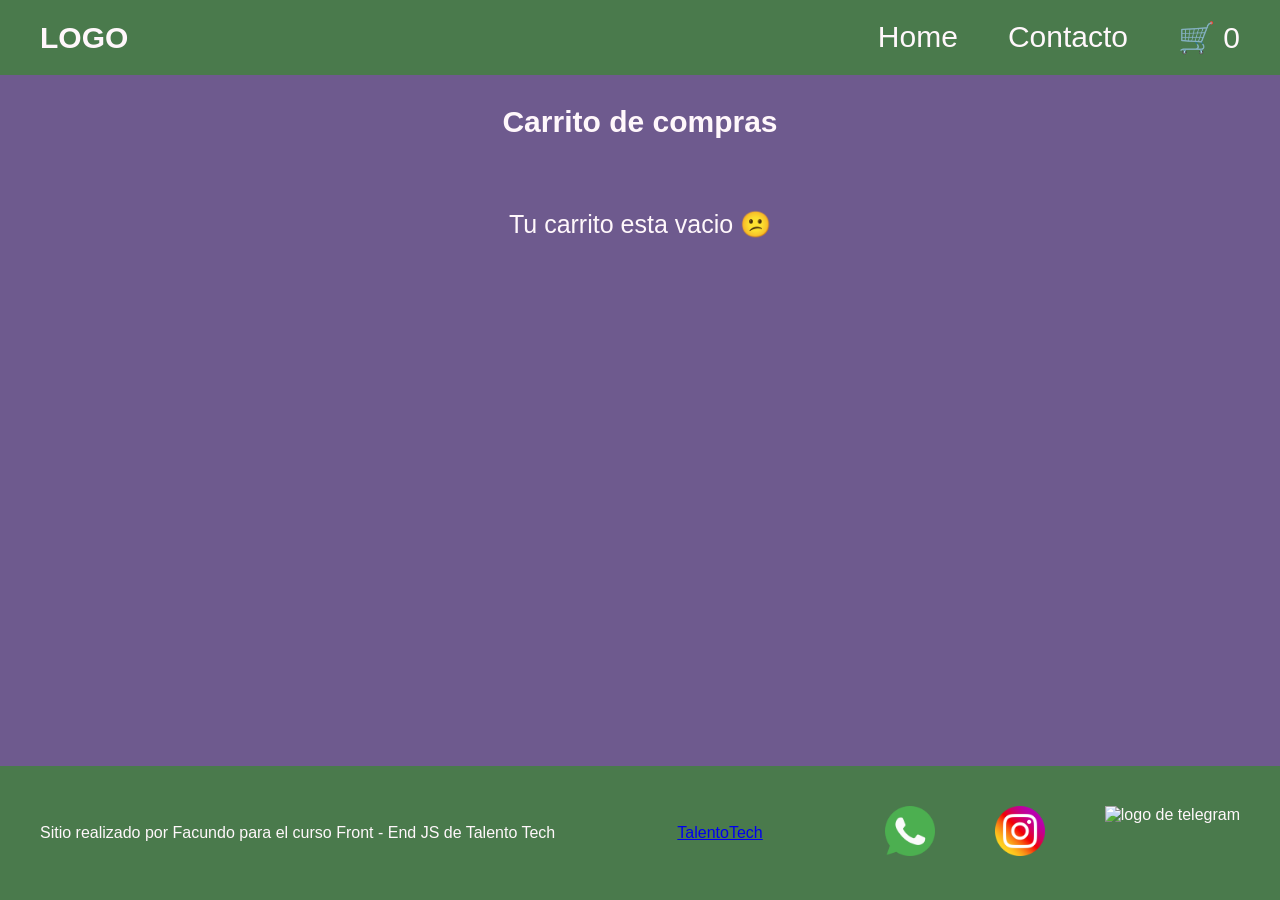
==== pages/carrito.html @ eb69950d "corregido" ====
<!doctype html>
<html lang="es">
  <head>
    <meta charset="UTF-8" />
    <meta name="viewport" content="width=device-width, initial-scale=1.0" />
    <title>Carrito</title>
    <link rel="stylesheet" href="../css/styles.css" />
  </head>
  <body>
    <header class="header">
      <div class="div-logo"><a class="logo" href="../index.html">LOGO</a></div>
      <nav class="header-nav">
        <ul>
          <li>
            <a href="../index.html">Home</a>
          </li>
          <li>
            <a href="./contacto.html">Contacto</a>
          </li>
          <!--👉 Agregar un link al carrito, con un ID para el contador -->
          <li>
            <a href="./carrito.html" class="carrito-icono">
              🛒 <span id="contador-carrito">0</span>
            </a>
          </li>
        </ul>
      </nav>
    </header>

    <main>
      <h1>Carrito de compras</h1>
      <section id="contenedor-carrito" class="contenedor-tarjetas">
        <!-- Productos del carrito -->
      </section>

      <div id="acciones-carrito" class="acciones-carrito">
        <!-- Botones de eliminar y finalizar compra se agregan desde JS -->
      </div>

      <section id="resumen-carrito">
        <!-- Aca ira el resumen del carrito -->
      </section>
    </main>
    <footer>
      <p>Sitio realizado por Facundo para el curso Front - End JS de Talento Tech</p>
      <p><a href="https://aulasvirtuales.bue.edu.ar/">TalentoTech</a></p>
      <nav>
        <ul class="footer-list">
          <li><img src="../img/whatsapp.png" alt="logo de whatsapp" /></li>
          <li><img src="../img/social.png" alt="logo de whatsapp" /></li>
          <li><img src="./img/telegram.png" alt="logo de telegram" /></li>
        </ul>
      </nav>
    </footer>
    <script type="module" src="../js/carrito.js"></script>
  </body>
</html>
---- css/styles.css ----
* {
  margin: 0;
  padding: 0;
  box-sizing: border-box;
}

html {
  font-size: 62.5%;
}

body {
  font-family: "Poppins", sans-serif;
  font-size: 1.6rem;
  background: #6e5a8e;
  color: #fff7fb;

  /* Lo nuevo */
  display: flex;
  flex-direction: column;
  height: 100vh;
}

main {
  width: 80%;
  margin: auto;
  padding-bottom: 2rem;

  /* Propiedad "flex" agrupa las 3 cosas: grow, shrink y basis */
  /* equivale a: flex: 1 1 0
  Puede crecer, puede achicarse, arranca sin tamaño base (0) */
  flex: 1;

  display: flex;
  flex-direction: column;
  align-items: center;
}

h1 {
  font-size: 3rem;
  font-weight: 800;
  line-height: 1.15;
  margin: 3rem 0;
}

h2 {
  color: #fff7fb;
  font-size: 2.4rem;
  font-weight: 700;
  line-height: 1.2;
  text-align: center;
  margin: 3rem 0;
}

.btn {
  border: none;
  font-size: 1.6rem;
  font-weight: bold;
  padding: 1.6rem;
  border-radius: 1rem;
}

header,
footer {
  background: #151318;
  color: #fff7fb;
  width: 100%;

  display: flex;
  justify-content: space-between;
  align-items: center;
}

.div-logo {
  margin-left: 2rem;
  font-weight: bold;
}

.logo,
.header-nav ul li a {
  text-decoration: none;
  font-size: 3rem;
  color: inherit;
  display: inline-block;
  padding: 2rem;
}

.header-nav ul,
footer .footer-list {
  list-style: none;

  /* Hago que los li se acomoden en fila con una distancia entre ellos de 2rem */
  display: flex;
  gap: 2rem;
}

.footer-list li {
  padding: 2rem;
}

.footer-list img {
  width: 5rem;
}

footer p {
  padding: 2rem;
}

/* -------------------------------------------------------------------------- */
/*                                   COLORES                                  */
/* -------------------------------------------------------------------------- */
.bg-primary {
  background-color: #3d8f48;
}

.bg-secondary {
  background-color: #b99856;
}

.text-light {
  color: #ffffff;
}

.text-dark {
  color: #2a1e35;
}

.text-secondary {
  color: #f2c66d;
}

.btn {
  background: #ffd166;
  color: #0d0118;
  border: none;
  font-size: 1.6rem;
  font-weight: bold;
  padding: 1.6rem;
  border-radius: 1rem;
}

.btn-eliminar-carrito {
  background-color: #96e095;
  border: 2px solid #6ad21f;
}
.btn-vaciar-carrito {
  background-color: #f7bb2b;
  color: #1d1a20;
}
.btn-vaciar-carrito:hover {
  background-color: #e0aa24;
}

header,
footer {
  background: #4a7a4c;
  color: #fff7fb;
  width: 100%;

  display: flex;
  justify-content: space-between;
  align-items: center;
}
.div-logo {
  margin-left: 2rem;
  font-size: 3rem;
  font-weight: bold;
}

.logo,
.header-nav ul li a {
  text-decoration: none;
  font-size: 3rem;
  color: inherit;
  display: inline-block;
  padding: 2rem;
}

.header-nav {
  margin-right: 2rem;
}

.header-nav ul {
  list-style: none;
  display: flex;
  gap: 1rem;
}

footer p {
  margin: 2rem;
}

footer nav ul {
  list-style: none;
  display: flex;
  justify-content: center;
  gap: 1rem;
  margin: 2rem;
}

footer nav ul li {
  padding: 1rem;
}

/* -------------------------------------------------------------------------- */
/*                                    HOME                                    */
/* -------------------------------------------------------------------------- */

.parrafo {
  width: 80%;
  text-align: center;
  font-size: 2rem;
  padding: 3rem;
}

.contenedor-tarjetas {
  margin-top: 2rem;
  display: flex;
  justify-content: center;
  flex-wrap: wrap;
  gap: 2rem;
}

.card {
  background-color: #90b884;
  color: #2a1e35;
  width: 40rem;

  border-radius: 1rem;
  overflow: hidden;

  /* Nuevo: */
  display: flex;
  flex-direction: column;
  align-items: center;
  gap: 1rem;

  padding-bottom: 2rem;
}

.card img {
  width: 100%;
  height: 20rem;
  object-fit: cover;
}

/* -------------------------------------------------------------------------- */
/*                                  CONTACTO                                  */
/* -------------------------------------------------------------------------- */
.titulo-contacto {
  margin: 2rem 0;
}

.form-contacto {
  background-color: #79a887;
  color: #2a1e35;
  width: 100%;
  max-width: 50rem;
  font-size: 2rem;
  padding: 3rem;
  border-radius: 1rem;

  box-shadow: 0 10px 30px rgba(0, 0, 0, 0.15); /* sutil */
}

.grupo-input {
  display: flex;
  flex-direction: column;
  gap: 0.8rem;
  margin-bottom: 2rem;
}

.grupo-input input,
.grupo-input textarea {
  border: none;
  background-color: transparent;
  border-bottom: solid 2px #2a1e35;
  margin-bottom: 3rem;
}

.grupo-input textarea {
  min-height: 10rem;
  resize: vertical;
}

/* -------------------------------------------------------------------------- */
/*                              👉Nuevo: Carrito                              */
/* -------------------------------------------------------------------------- */
.mensaje-carrito-vacio {
  font-size: 2.5rem;
  text-align: center;
  margin-top: 2rem;
}
.acciones-carrito {
  margin-top: 2rem;
}

/* -------------------------------------------------------------------------- */
/*                                MEDIA QUERIES                               */
/* -------------------------------------------------------------------------- */
@media (max-width: 600px) {
  header,
  footer {
    flex-direction: column;
  }
}
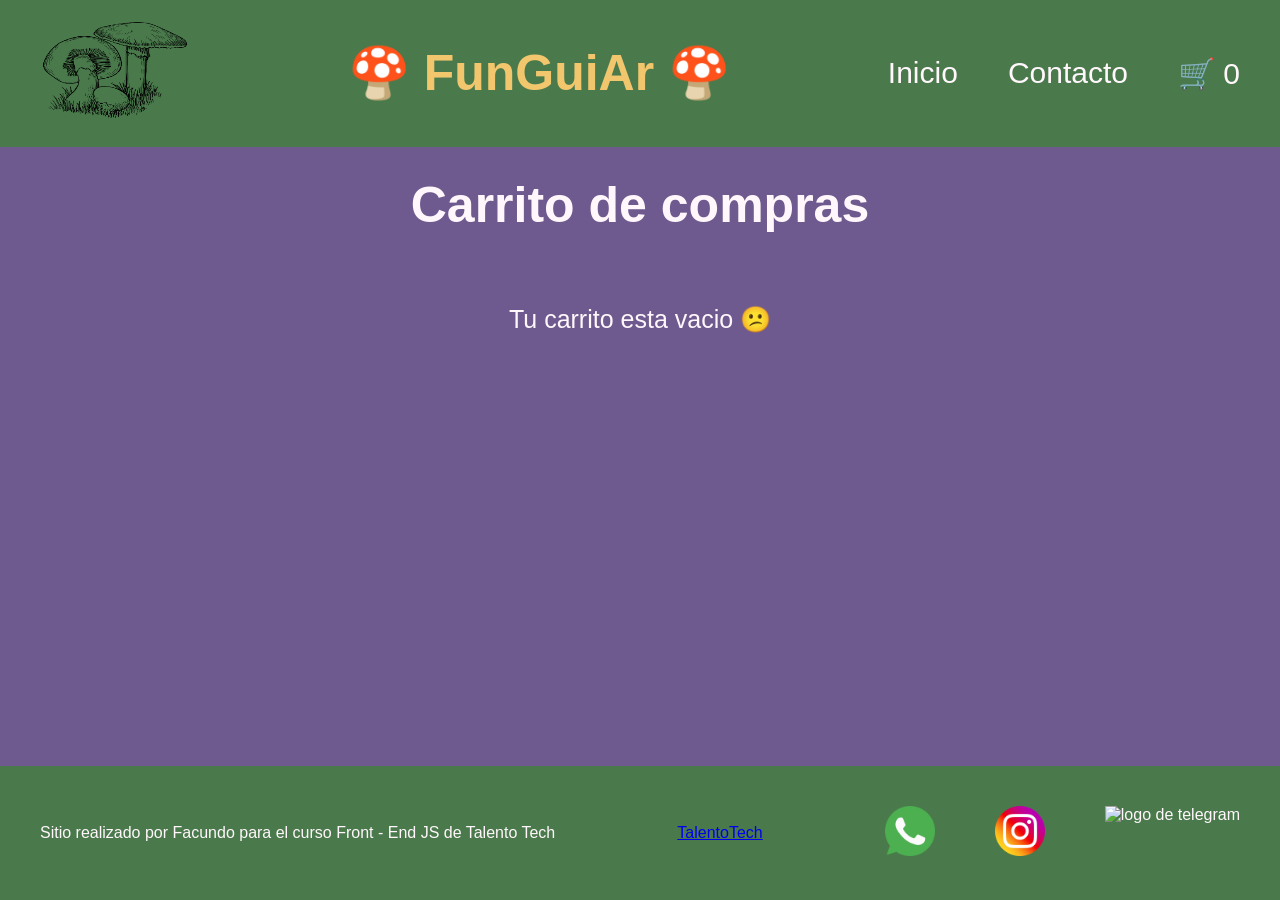
==== commit 57c02a3e: "Mejoras visuales: notificaciones toast, formulario de contacto y corrección de rutas" ====
--- a/pages/carrito.html
+++ b/pages/carrito.html
@@ -3,16 +3,21 @@
   <head>
     <meta charset="UTF-8" />
     <meta name="viewport" content="width=device-width, initial-scale=1.0" />
-    <title>Carrito</title>
+    <title>🍄Carrito🍄</title>
     <link rel="stylesheet" href="../css/styles.css" />
   </head>
   <body>
     <header class="header">
-      <div class="div-logo"><a class="logo" href="../index.html">LOGO</a></div>
+      <div class="div-logo">
+        <a class="logo" href="../index.html">
+          <img src="../img/hongoLogo.png" width="150" height="100" alt="logo FunGuiAr" />
+        </a>
+      </div>
+      <h1 class="titulo-home text-secondary">🍄 FunGuiAr 🍄</h1>
       <nav class="header-nav">
         <ul>
           <li>
-            <a href="../index.html">Home</a>
+            <a href="../index.html">Inicio</a>
           </li>
           <li>
             <a href="./contacto.html">Contacto</a>
--- a/css/styles.css
+++ b/css/styles.css
@@ -36,7 +36,7 @@
 }
 
 h1 {
-  font-size: 3rem;
+  font-size: 5rem;
   font-weight: 800;
   line-height: 1.15;
   margin: 3rem 0;
@@ -243,6 +243,7 @@
   object-fit: cover;
 }
 
+
 /* -------------------------------------------------------------------------- */
 /*                                  CONTACTO                                  */
 /* -------------------------------------------------------------------------- */
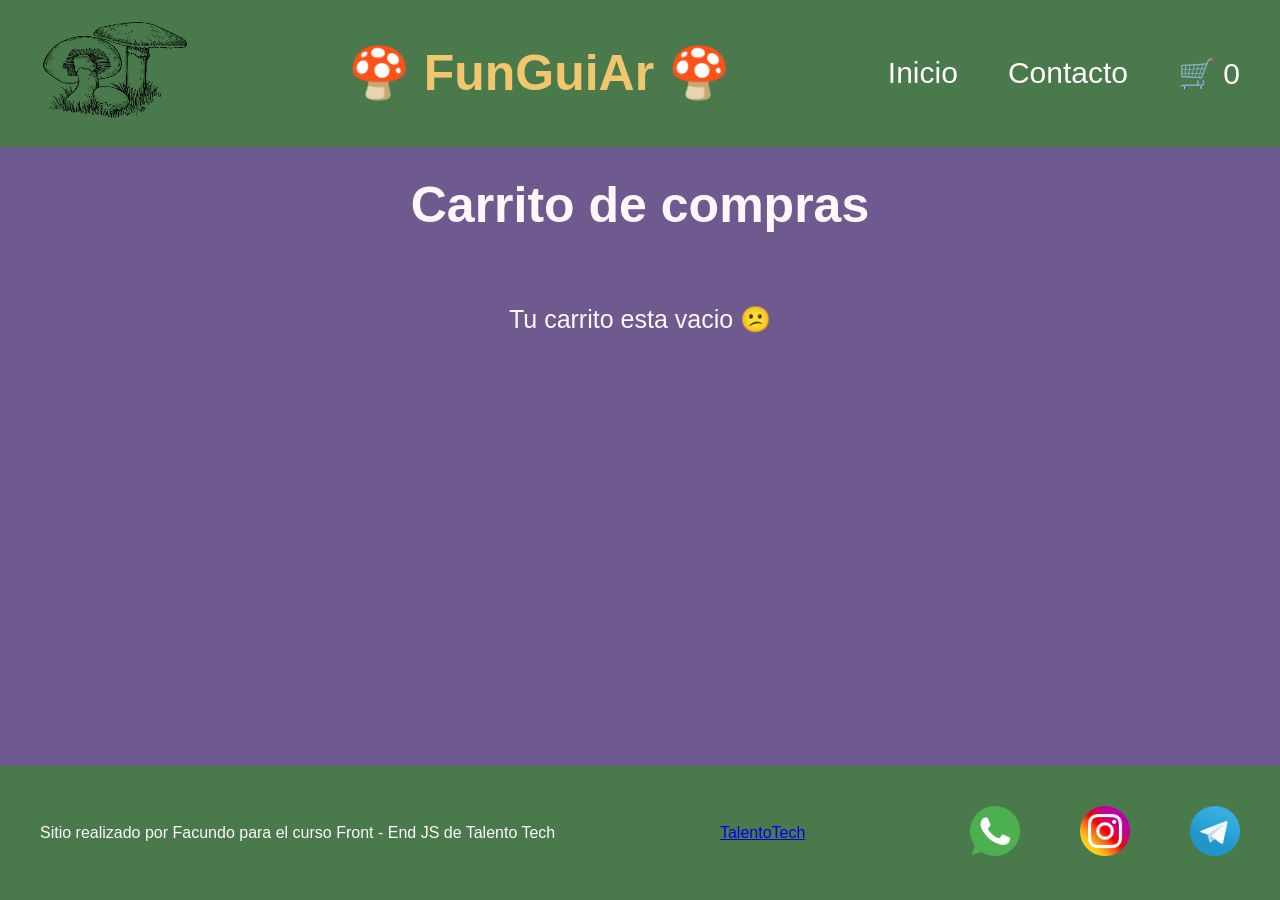
==== commit 697dbdf0: "Arreglo de ruta de la imagen de telegram No estaba puesto la ruta absoluta y relativa de manera adec" ====
--- a/pages/carrito.html
+++ b/pages/carrito.html
@@ -53,7 +53,7 @@
         <ul class="footer-list">
           <li><img src="../img/whatsapp.png" alt="logo de whatsapp" /></li>
           <li><img src="../img/social.png" alt="logo de whatsapp" /></li>
-          <li><img src="./img/telegram.png" alt="logo de telegram" /></li>
+          <li><img src="../img/telegram.png" alt="logo de telegram" /></li>
         </ul>
       </nav>
     </footer>
